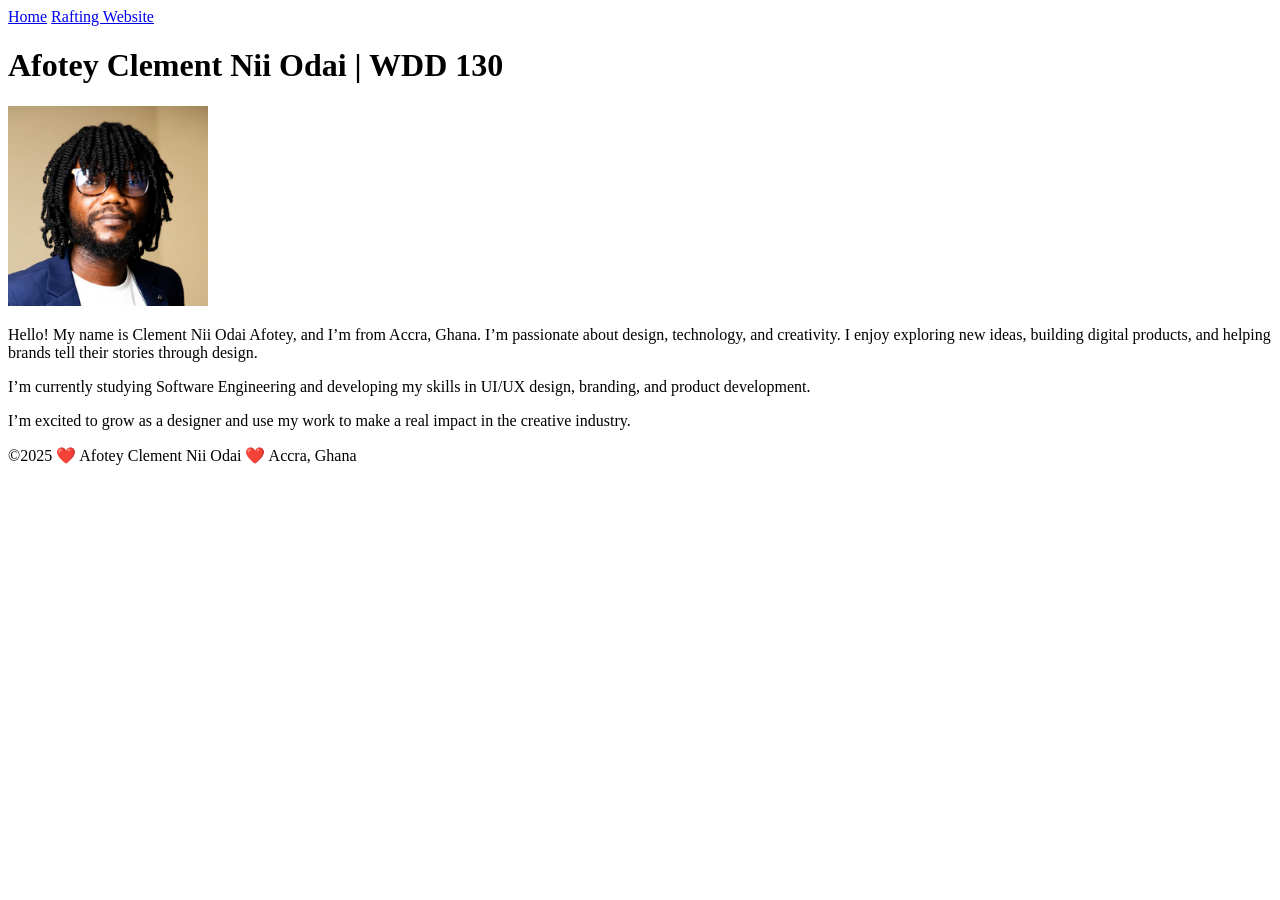
==== index.html @ 59de373e "Student's Home Page Assignment 1" ====
<!DOCTYPE html>
<html lang="en">

<head>
    <meta charset="UTF-8">
    <meta name="viewport" content="width=device-width, initial-scale=1.0">
    <title>Afotey Clement Nii Odai | WDD 130</title>
</head>

<body>
    <header>
        <nav>
            <a href="#">Home</a>
            <a href="wwr/">Rafting Website</a>
        </nav>
    </header>
    <main>
        <h1>Afotey Clement Nii Odai | WDD 130</h1>
        <img src="images/profile.webp" alt="My Profile Picture" width="200">
        <p>Hello! My name is Clement Nii Odai Afotey, and I’m from Accra, Ghana. I’m passionate about design,
            technology, and
            creativity. I enjoy exploring new ideas, building digital products, and helping brands tell their stories
            through
            design.
        </p>
        <p>I’m currently studying Software Engineering and developing my skills in UI/UX design, branding, and
            product
            development.</p>
        <p>I’m excited to grow as a designer and use my work to make a real impact in the creative
            industry.</p>
    </main>
    <footer>
        <p>&copy;2025 ❤️ Afotey Clement Nii Odai ❤️ Accra, Ghana </p>
    </footer>
</body>

</html>
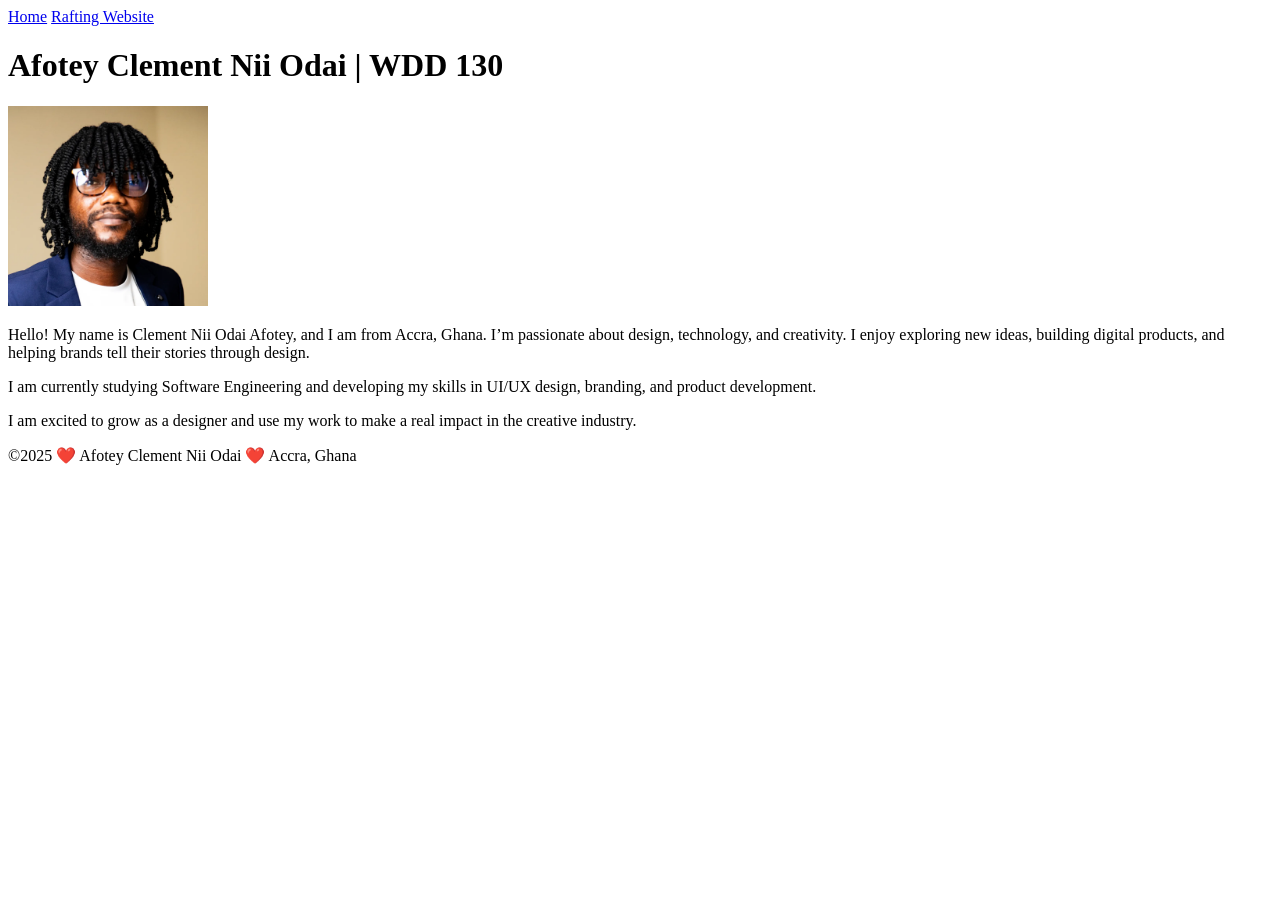
==== commit fecb50cf: "My Homepage Assignment 1. Edited a paragraph." ====
--- a/index.html
+++ b/index.html
@@ -17,16 +17,16 @@
     <main>
         <h1>Afotey Clement Nii Odai | WDD 130</h1>
         <img src="images/profile.webp" alt="My Profile Picture" width="200">
-        <p>Hello! My name is Clement Nii Odai Afotey, and I’m from Accra, Ghana. I’m passionate about design,
+        <p>Hello! My name is Clement Nii Odai Afotey, and I am from Accra, Ghana. I’m passionate about design,
             technology, and
             creativity. I enjoy exploring new ideas, building digital products, and helping brands tell their stories
             through
             design.
         </p>
-        <p>I’m currently studying Software Engineering and developing my skills in UI/UX design, branding, and
+        <p>I am currently studying Software Engineering and developing my skills in UI/UX design, branding, and
             product
             development.</p>
-        <p>I’m excited to grow as a designer and use my work to make a real impact in the creative
+        <p>I am excited to grow as a designer and use my work to make a real impact in the creative
             industry.</p>
     </main>
     <footer>
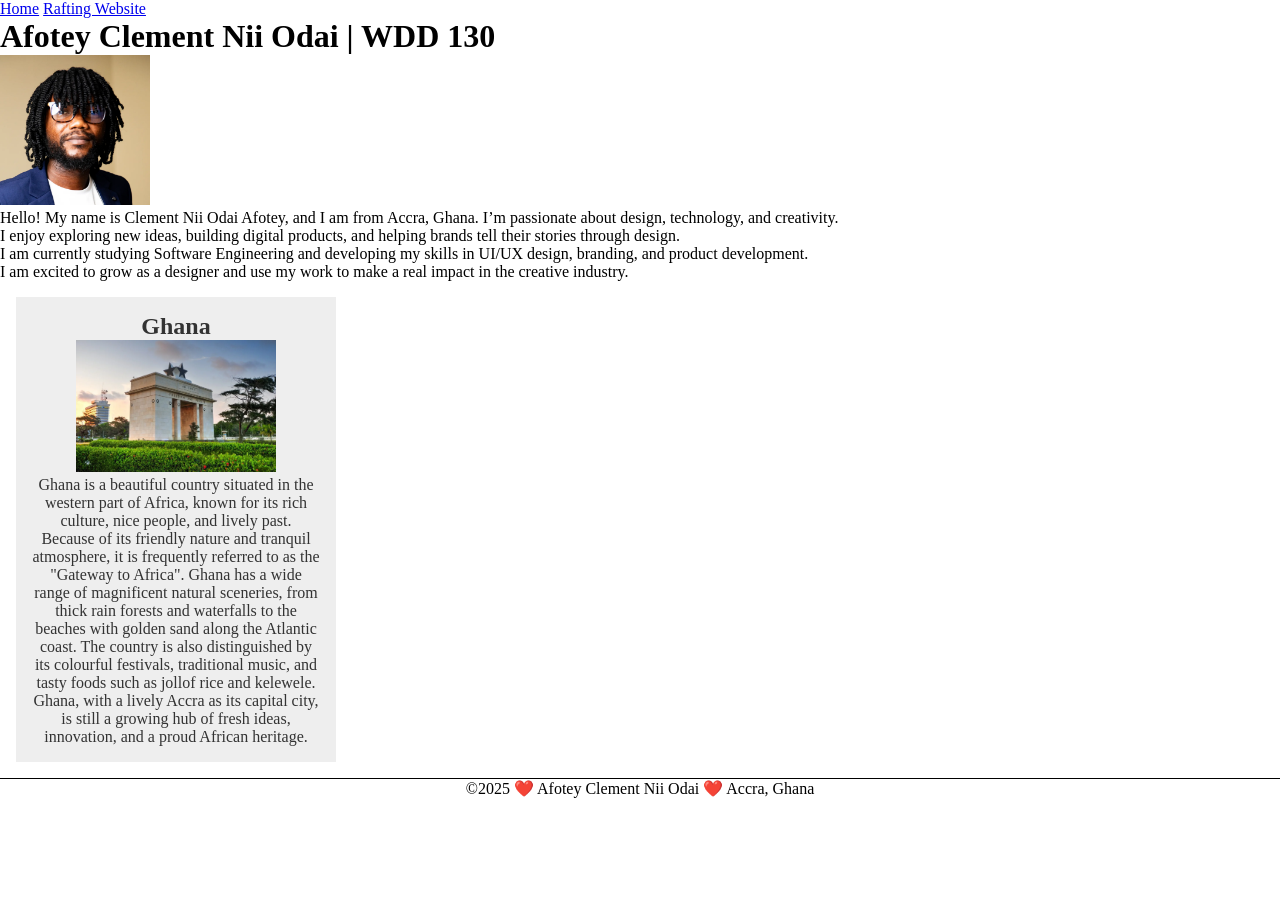
==== commit 2c6b3968: "Week 2 Home Page Enhancement" ====
--- a/index.html
+++ b/index.html
@@ -4,7 +4,10 @@
 <head>
     <meta charset="UTF-8">
     <meta name="viewport" content="width=device-width, initial-scale=1.0">
+    <meta description="This is Clement Nii Odai Afotey's personal webpage for WDD 130 course.">
+    <meta name="author" content="Afotey Clement Nii Odai">
     <title>Afotey Clement Nii Odai | WDD 130</title>
+    <link rel="stylesheet" href="styles/styles.css">
 </head>
 
 <body>
@@ -29,6 +32,25 @@
         <p>I am excited to grow as a designer and use my work to make a real impact in the creative
             industry.</p>
     </main>
+    <aside>
+        <h2>Ghana</h2>
+        <img src="images/ghana.webp" alt="Ghana">
+        <p>Ghana​‍​‌‍​‍‌ is a beautiful country situated in the western part of Africa, known for its rich culture, nice
+            people,
+            and lively past. Because of its friendly nature and tranquil atmosphere, it is frequently referred to as the
+            "Gateway to
+            Africa".
+
+            Ghana has a wide range of magnificent natural sceneries, from thick rain forests and waterfalls to the
+            beaches with
+            golden sand along the Atlantic coast. The country is also distinguished by its colourful festivals,
+            traditional music,
+            and tasty foods such as jollof rice and kelewele.
+
+            Ghana,​‍​‌‍​‍‌ with a lively Accra as its capital city, is still a growing hub of fresh ideas, innovation,
+            and a proud
+            African ​‍​‌‍​‍‌heritage. </p>
+    </aside>
     <footer>
         <p>&copy;2025 ❤️ Afotey Clement Nii Odai ❤️ Accra, Ghana </p>
     </footer>
--- a/styles/styles.css
+++ b/styles/styles.css
@@ -0,0 +1,34 @@
+*{
+    margin: 0;
+    padding: 0;
+    box-sizing: border-box;
+}
+
+main{
+    max-width: 840px;
+}
+main img{
+    width: 150px;
+    height: auto;
+}
+aside{
+    width: 20rem;
+    margin: 1rem;
+    border: 1px solid rgb(0, 0, 0 / 0.2);
+    padding: 1rem;
+    background-color: #eee;
+    color: #333;
+    text-align: center;
+}
+aside img  {
+    width: 200px;
+    height: auto;
+}
+p{
+    padding: 0;
+}
+footer{
+    margin-top: 15px;
+    border-top: 1px solid #000;
+    text-align: center;
+}
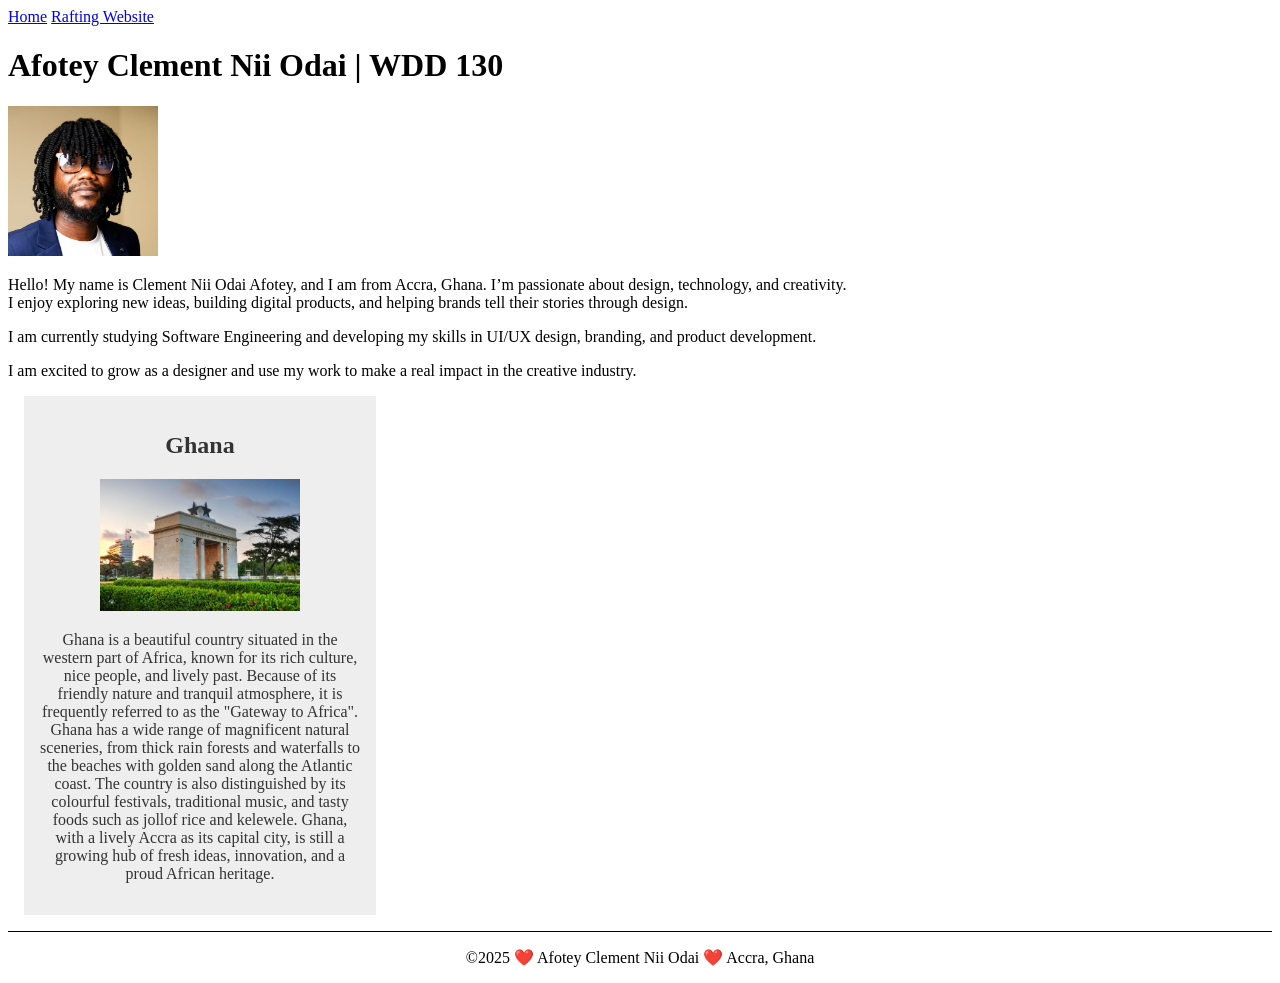
==== commit afb93fd5: "Disabled global css rule" ====
--- a/index.html
+++ b/index.html
@@ -4,7 +4,7 @@
 <head>
     <meta charset="UTF-8">
     <meta name="viewport" content="width=device-width, initial-scale=1.0">
-    <meta description="This is Clement Nii Odai Afotey's personal webpage for WDD 130 course.">
+    <meta name="description" content="This is Clement Nii Odai Afotey's personal webpage for WDD 130 course.">
     <meta name="author" content="Afotey Clement Nii Odai">
     <title>Afotey Clement Nii Odai | WDD 130</title>
     <link rel="stylesheet" href="styles/styles.css">
--- a/styles/styles.css
+++ b/styles/styles.css
@@ -1,8 +1,8 @@
-*{
+/* *{
     margin: 0;
     padding: 0;
     box-sizing: border-box;
-}
+} */
 
 main{
     max-width: 840px;
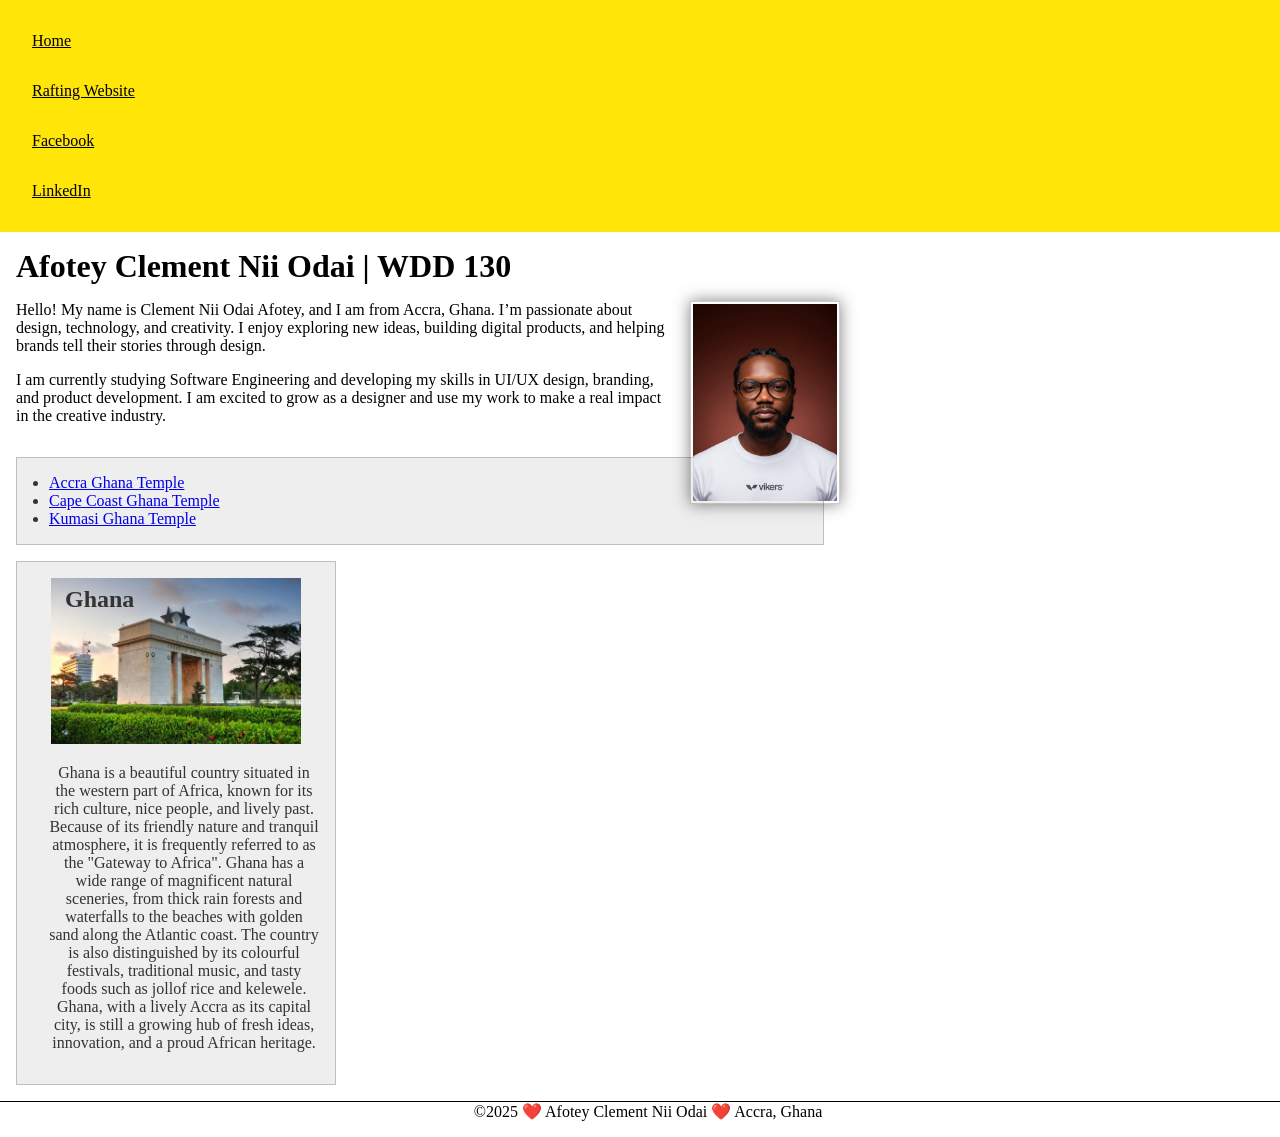
==== commit 25d00041: "week 3 update" ====
--- a/index.html
+++ b/index.html
@@ -15,6 +15,8 @@
         <nav>
             <a href="#">Home</a>
             <a href="wwr/">Rafting Website</a>
+            <a href="https://www.linkedin.com/in/vikers-jnr" target="_blank">Facebook</a>
+            <a href="https://www.facebook.com/clementJnr" target="_blank">LinkedIn</a>
         </nav>
     </header>
     <main>
@@ -28,11 +30,31 @@
         </p>
         <p>I am currently studying Software Engineering and developing my skills in UI/UX design, branding, and
             product
-            development.</p>
-        <p>I am excited to grow as a designer and use my work to make a real impact in the creative
+            development. I am excited to grow as a designer and use my work to make a real impact in the creative
             industry.</p>
+
+        <ul class="box indent">
+            <li>
+                <a href="https://www.churchofjesuschrist.org/temples/details/accra-ghana-temple?lang=eng"
+                    target="_blank">Accra
+                    Ghana Temple
+                </a>
+            </li>
+            <li>
+                <a href="https://www.churchofjesuschrist.org/temples/details/cape-coast-ghana-temple?lang=eng"
+                    target="_blank">Cape Coast Ghana Temple
+                </a>
+            </li>
+            <li>
+                <a href="https://www.churchofjesuschrist.org/temples/details/kumasi-ghana-temple?lang=eng"
+                    target="_blank">Kumasi
+                    Ghana Temple
+                </a>
+            </li>
+
+        </ul>
     </main>
-    <aside>
+    <aside class="box">
         <h2>Ghana</h2>
         <img src="images/ghana.webp" alt="Ghana">
         <p>Ghana​‍​‌‍​‍‌ is a beautiful country situated in the western part of Africa, known for its rich culture, nice
--- a/styles/styles.css
+++ b/styles/styles.css
@@ -1,8 +1,22 @@
-/* *{
-    margin: 0;
-    padding: 0;
+*{  
+    margin: 0px;
+    padding: 0px;
     box-sizing: border-box;
-} */
+}
+nav{
+    background-color: #ffe608;
+    padding: 1rem;
+}
+nav a{
+    color: #000;
+    padding: 1rem;
+    display: block;
+}
+
+h1{
+    color: #000;
+    padding: 1rem;
+}
 
 main{
     max-width: 840px;
@@ -10,25 +24,46 @@
 main img{
     width: 150px;
     height: auto;
+    border: 1px solid rgba(0, 0, 0, 0.2);
+    padding: 2px;
+    box-shadow:0 0 15px rgba(0, 0, 0, 0.5) ;
+    float: right;
+    margin: 0 0 1rem 1rem;
 }
 aside{
     width: 20rem;
-    margin: 1rem;
-    border: 1px solid rgb(0, 0, 0 / 0.2);
-    padding: 1rem;
-    background-color: #eee;
-    color: #333;
     text-align: center;
+    position: relative;
 }
 aside img  {
-    width: 200px;
+    width: 250px;
     height: auto;
+    margin-bottom: 1rem;
+}
+aside h2{
+    position: absolute;
+    left: 48px;
+    top: 24px;
 }
 p{
-    padding: 0;
+    padding:0 0 1rem 1rem;
 }
 footer{
     margin-top: 15px;
     border-top: 1px solid #000;
     text-align: center;
+}
+
+/* Class Selectors */
+
+.box{  
+    margin: 1rem; 
+    border: 1px solid rgba(0, 0, 0, 0.2);
+    padding: 1rem;
+    background-color: #eee;
+    color: #333;
+}
+
+.indent{
+    padding: 1rem 2rem 1rem 2rem;
 }
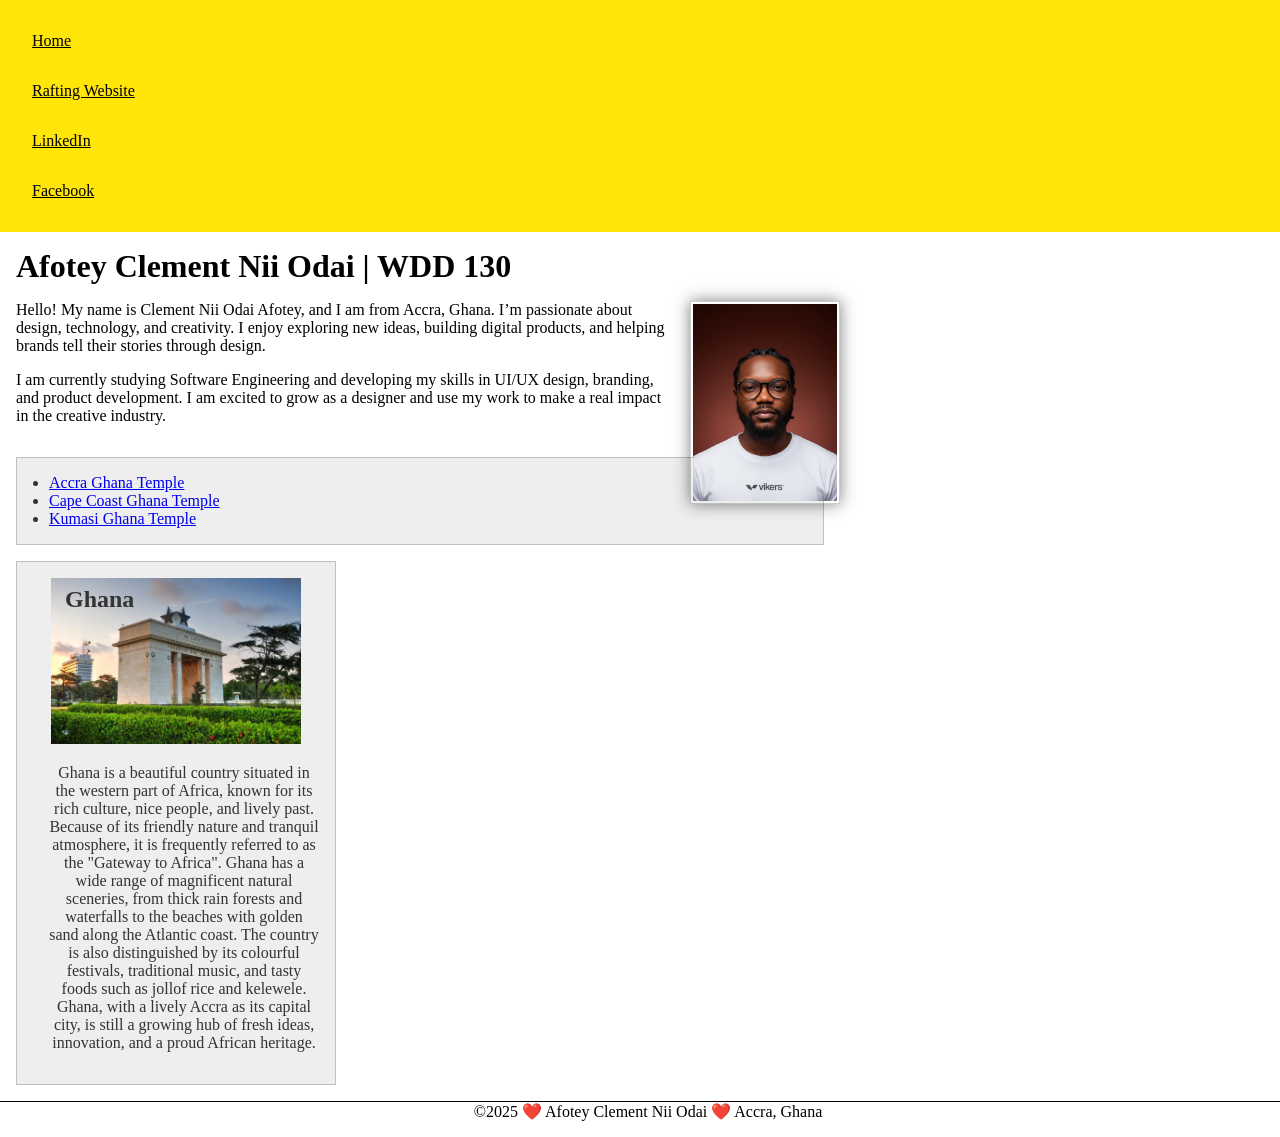
==== commit 6f44c1cf: "Adjustment W03 Personal Page" ====
--- a/index.html
+++ b/index.html
@@ -15,8 +15,8 @@
         <nav>
             <a href="#">Home</a>
             <a href="wwr/">Rafting Website</a>
-            <a href="https://www.linkedin.com/in/vikers-jnr" target="_blank">Facebook</a>
-            <a href="https://www.facebook.com/clementJnr" target="_blank">LinkedIn</a>
+            <a href="https://www.linkedin.com/in/vikers-jnr" target="_blank">LinkedIn</a>
+            <a href="https://www.facebook.com/clementJnr" target="_blank">Facebook</a>
         </nav>
     </header>
     <main>
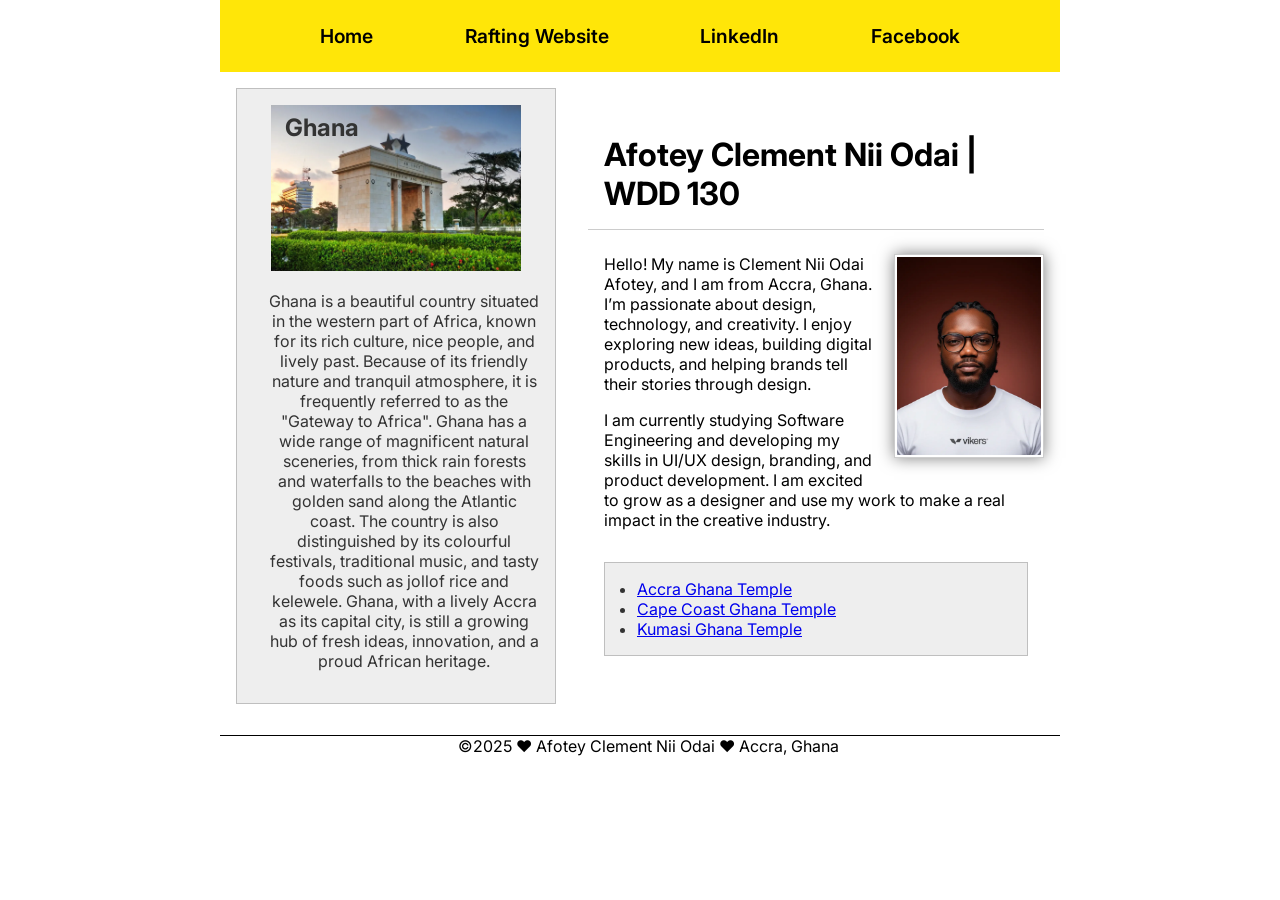
==== commit 28156fd5: "W04 Adjustments" ====
--- a/index.html
+++ b/index.html
@@ -7,6 +7,11 @@
     <meta name="description" content="This is Clement Nii Odai Afotey's personal webpage for WDD 130 course.">
     <meta name="author" content="Afotey Clement Nii Odai">
     <title>Afotey Clement Nii Odai | WDD 130</title>
+    <link rel="preconnect" href="https://fonts.googleapis.com">
+    <link rel="preconnect" href="https://fonts.gstatic.com" crossorigin>
+    <link
+        href="https://fonts.googleapis.com/css2?family=Inter:ital,opsz,wght@0,14..32,100..900;1,14..32,100..900&display=swap"
+        rel="stylesheet">
     <link rel="stylesheet" href="styles/styles.css">
 </head>
 
@@ -16,63 +21,71 @@
             <a href="#">Home</a>
             <a href="wwr/">Rafting Website</a>
             <a href="https://www.linkedin.com/in/vikers-jnr" target="_blank">LinkedIn</a>
-            <a href="https://www.facebook.com/clementJnr" target="_blank">Facebook</a>
+            <a href="https://web.facebook.com/CementJnr/" target="_blank">Facebook</a>
         </nav>
     </header>
-    <main>
-        <h1>Afotey Clement Nii Odai | WDD 130</h1>
-        <img src="images/profile.webp" alt="My Profile Picture" width="200">
-        <p>Hello! My name is Clement Nii Odai Afotey, and I am from Accra, Ghana. I’m passionate about design,
-            technology, and
-            creativity. I enjoy exploring new ideas, building digital products, and helping brands tell their stories
-            through
-            design.
-        </p>
-        <p>I am currently studying Software Engineering and developing my skills in UI/UX design, branding, and
-            product
-            development. I am excited to grow as a designer and use my work to make a real impact in the creative
-            industry.</p>
 
-        <ul class="box indent">
-            <li>
-                <a href="https://www.churchofjesuschrist.org/temples/details/accra-ghana-temple?lang=eng"
-                    target="_blank">Accra
-                    Ghana Temple
-                </a>
-            </li>
-            <li>
-                <a href="https://www.churchofjesuschrist.org/temples/details/cape-coast-ghana-temple?lang=eng"
-                    target="_blank">Cape Coast Ghana Temple
-                </a>
-            </li>
-            <li>
-                <a href="https://www.churchofjesuschrist.org/temples/details/kumasi-ghana-temple?lang=eng"
-                    target="_blank">Kumasi
-                    Ghana Temple
-                </a>
-            </li>
+    <div class="grid">
+        <main>
+            <h1>Afotey Clement Nii Odai | WDD 130</h1>
+            <img src="images/profile.webp" alt="My Profile Picture" width="200">
+            <p>Hello! My name is Clement Nii Odai Afotey, and I am from Accra, Ghana. I’m passionate about design,
+                technology, and
+                creativity. I enjoy exploring new ideas, building digital products, and helping brands tell their
+                stories
+                through
+                design.
+            </p>
+            <p>I am currently studying Software Engineering and developing my skills in UI/UX design, branding, and
+                product
+                development. I am excited to grow as a designer and use my work to make a real impact in the creative
+                industry.</p>
 
-        </ul>
-    </main>
-    <aside class="box">
-        <h2>Ghana</h2>
-        <img src="images/ghana.webp" alt="Ghana">
-        <p>Ghana​‍​‌‍​‍‌ is a beautiful country situated in the western part of Africa, known for its rich culture, nice
-            people,
-            and lively past. Because of its friendly nature and tranquil atmosphere, it is frequently referred to as the
-            "Gateway to
-            Africa".
+            <ul class="box indent">
+                <li>
+                    <a href="https://www.churchofjesuschrist.org/temples/details/accra-ghana-temple?lang=eng"
+                        target="_blank">Accra
+                        Ghana Temple
+                    </a>
+                </li>
+                <li>
+                    <a href="https://www.churchofjesuschrist.org/temples/details/cape-coast-ghana-temple?lang=eng"
+                        target="_blank">Cape Coast Ghana Temple
+                    </a>
+                </li>
+                <li>
+                    <a href="https://www.churchofjesuschrist.org/temples/details/kumasi-ghana-temple?lang=eng"
+                        target="_blank">Kumasi
+                        Ghana Temple
+                    </a>
+                </li>
 
-            Ghana has a wide range of magnificent natural sceneries, from thick rain forests and waterfalls to the
-            beaches with
-            golden sand along the Atlantic coast. The country is also distinguished by its colourful festivals,
-            traditional music,
-            and tasty foods such as jollof rice and kelewele.
+            </ul>
+        </main>
+        <aside class="box">
+            <h2>Ghana</h2>
+            <img src="images/ghana.webp" alt="Ghana">
+            <p>Ghana​‍​‌‍​‍‌ is a beautiful country situated in the western part of Africa, known for its rich culture,
+                nice
+                people,
+                and lively past. Because of its friendly nature and tranquil atmosphere, it is frequently referred to as
+                the
+                "Gateway to
+                Africa".
 
-            Ghana,​‍​‌‍​‍‌ with a lively Accra as its capital city, is still a growing hub of fresh ideas, innovation,
-            and a proud
-            African ​‍​‌‍​‍‌heritage. </p>
-    </aside>
+                Ghana has a wide range of magnificent natural sceneries, from thick rain forests and waterfalls to the
+                beaches with
+                golden sand along the Atlantic coast. The country is also distinguished by its colourful festivals,
+                traditional music,
+                and tasty foods such as jollof rice and kelewele.
+
+                Ghana,​‍​‌‍​‍‌ with a lively Accra as its capital city, is still a growing hub of fresh ideas,
+                innovation,
+                and a proud
+                African ​‍​‌‍​‍‌heritage. </p>
+        </aside>
+    </div>
+
     <footer>
         <p>&copy;2025 ❤️ Afotey Clement Nii Odai ❤️ Accra, Ghana </p>
     </footer>
--- a/styles/styles.css
+++ b/styles/styles.css
@@ -3,24 +3,37 @@
     padding: 0px;
     box-sizing: border-box;
 }
+body{
+    font-family: Inter, 'Segoe UI', Geneva, Verdana, sans-serif;
+    font-size: 16px;
+}
 nav{
+    display: flex;
+    justify-content: space-evenly;
     background-color: #ffe608;
     padding: 1rem;
 }
 nav a{
+    display: block;
+    padding: 0.5rem;
+    text-decoration: none;
+    font-size: 1.2rem;
+    font-weight: 600;
     color: #000;
-    padding: 1rem;
-    display: block;
 }
 
 h1{
     color: #000;
+    margin-bottom: 1.5rem;
     padding: 1rem;
+    border-bottom: 1px solid rgba(0, 0, 0, 0.2); ;
 }
 
 main{
-    max-width: 840px;
+    grid-column: 2/3;
+    margin: 1rem;
 }
+
 main img{
     width: 150px;
     height: auto;
@@ -34,6 +47,8 @@
     width: 20rem;
     text-align: center;
     position: relative;
+    grid-column: 1/2;
+    grid-row: 1/2;
 }
 aside img  {
     width: 250px;
@@ -48,6 +63,12 @@
 p{
     padding:0 0 1rem 1rem;
 }
+
+header, .grid, footer {
+    max-width: 840px;
+    margin: 0 auto;
+}
+
 footer{
     margin-top: 15px;
     border-top: 1px solid #000;
@@ -66,4 +87,9 @@
 
 .indent{
     padding: 1rem 2rem 1rem 2rem;
+}
+
+.grid{
+    display: grid;
+    align-items: center;
 }
